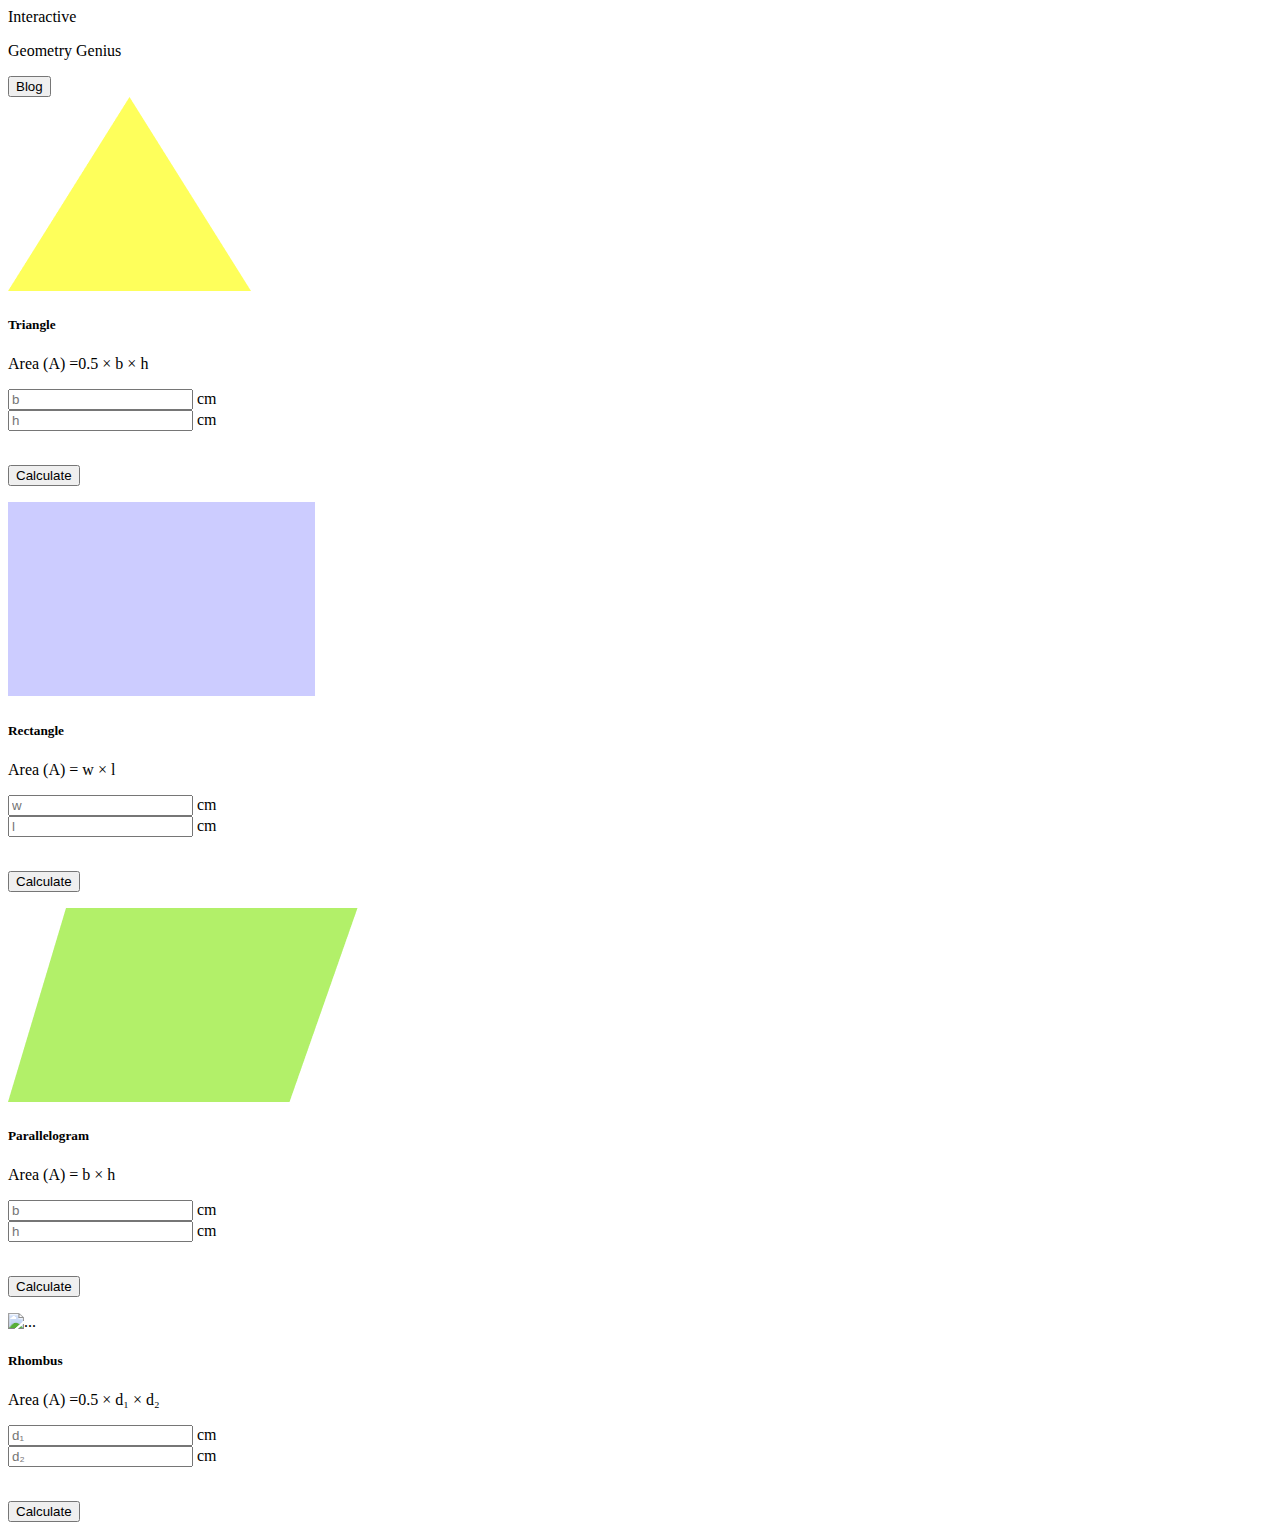
==== index.html @ be9a84c0 "more 2 cards added" ====
<!DOCTYPE html>
<html lang="en">

<head>
  <meta charset="UTF-8">
  <meta http-equiv="X-UA-Compatible" content="IE=edge">
  <meta name="viewport" content="width=device-width, initial-scale=1.0">
  <title>geometry-genius-assignment</title>

  <!----------- bootstrap CDN --------->
  <link href="https://cdn.jsdelivr.net/npm/bootstrap@5.3.0-alpha1/dist/css/bootstrap.min.css" rel="stylesheet"
    integrity="sha384-GLhlTQ8iRABdZLl6O3oVMWSktQOp6b7In1Zl3/Jr59b6EGGoI1aFkw7cmDA6j6gD" crossorigin="anonymous">

  <script src="https://cdn.jsdelivr.net/npm/bootstrap@5.3.0-alpha1/dist/js/bootstrap.bundle.min.js"
    integrity="sha384-w76AqPfDkMBDXo30jS1Sgez6pr3x5MlQ1ZAGC+nuZB+EYdgRZgiwxhTBTkF7CXvN"
    crossorigin="anonymous"></script>

  <!------------- vanila css ------->
  <link rel="stylesheet" href="./styles/style.css">

</head>

<body>
  <!------ main heading part navBar----- -->

  <header class="container ">
    <nav class="navbar bg-info-subtle rounded-2 pb-0 ">
      <div class="container-fluid">
        <a class="navbar-brand fw-bold fs-4 ms-md-5 "> Interactive <p class="fs-5 fw-lighter"> Geometry Genius </p>
        </a>
        <form class="d-flex" role="search">

          <button class="btn btn-outline-light bg-primary  me-md-4 px-4 " type="submit">Blog</button>
        </form>
      </div>
    </nav>

  </header>
  <!--------------- end of navBar--------------->

  <!---------------- card part start ------->

  <main>

<!-- 1-----triangle card ----->
    <div class="container ">
      <div class="card" style="width: 18rem;">
        <img src="./images/images/triangle.png" class="card-img-top img-fluid py-4 px-5" alt="...">
        <div class="card-body">
          <h5 class="card-title text-center">Triangle</h5>
          <p class="card-text text-center">Area (A) =0.5
            <span>&#215;</span> b <span>&#215;</span> h
          </p>
          <div class="text-center">
          <input type="text" placeholder="b" class="w-25"> <span>cm</span>
          <input type="text" placeholder="h" class="w-25"> <span>cm</span></div>
          <br>
          <p class="text-center">
          <button class="btn btn-primary w-100 ">Calculate</button></p>
        </div>
      </div>

<!-- 2-----Rectangle card ----->
      <div class="card" style="width: 18rem;">
        <img src="./images/images/rectangle.png" class="card-img-top img-fluid py-4 px-5" alt="...">
        <div class="card-body">
          <h5 class="card-title text-center">Rectangle</h5>
          <p class="card-text text-center">Area (A) = w <span>&#215;</span> l
          </p>
          <div class="text-center">
          <input type="text" placeholder="w" class="w-25"> <span>cm</span>
          <input type="text" placeholder="l" class="w-25"> <span>cm</span></div>
          <br>
          <p class="text-center">
          <button class="btn btn-primary w-100 ">Calculate</button></p>
        </div>
      </div>


<!-- 3-----Parallelogram card ----->

<div class="card" style="width: 18rem;">
  <img src="./images/images/parallelogram.png" class="card-img-top img-fluid py-4 px-5" alt="...">
  <div class="card-body">
    <h5 class="card-title text-center">Parallelogram</h5>
    <p class="card-text text-center">Area (A) = b <span>&#215;</span> h
    </p>
    <div class="text-center">
    <input type="text" placeholder="b" class="w-25"> <span>cm</span>
    <input type="text" placeholder="h" class="w-25"> <span>cm</span></div>
    <br>
    <p class="text-center">
    <button class="btn btn-primary w-100 ">Calculate</button></p>
  </div>
</div>

<!-- 4-----Rhombus card ----->

  <div class="card" style="width: 18rem;">
    <img src="./images/images/Rhombus.png" class="card-img-top img-fluid py-4 px-5" alt="...">
    <div class="card-body">
      <h5 class="card-title text-center">Rhombus</h5>
      <p class="card-text text-center">Area (A) =0.5
        <span>&#215;</span> d<span>&#8321;</span>   <span>&#215;</span> d<span>&#x2082;</span>
      </p>
      <div class="text-center">
      <input type="text" placeholder="d&#8321" class="w-25"> <span>cm</span>
      <input type="text" placeholder="d&#x2082" class="w-25"> <span>cm</span></div>
      <br>
      <p class="text-center">
      <button class="btn btn-primary w-100 ">Calculate</button></p>
    </div>
  </div>


   
    </div>

  </main>


  <script src="./script/script.js"></script>
</body>

</html>
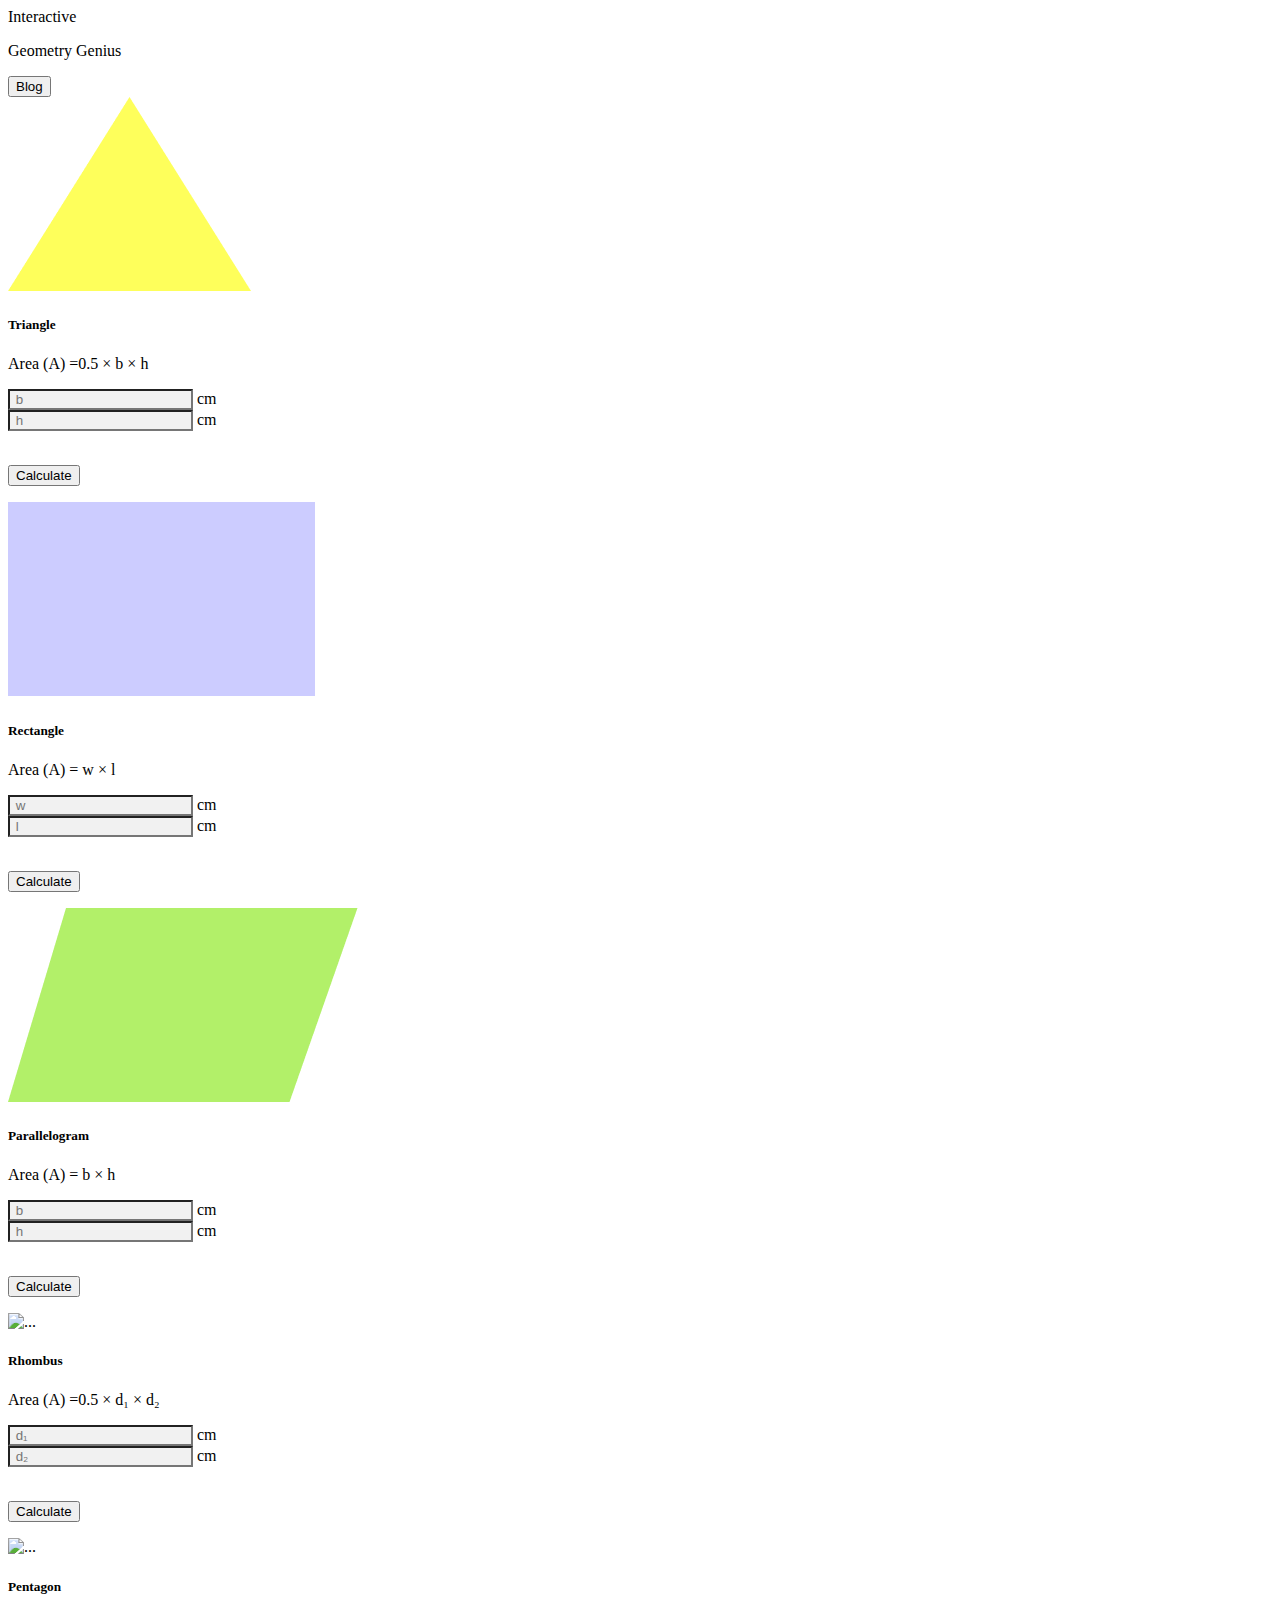
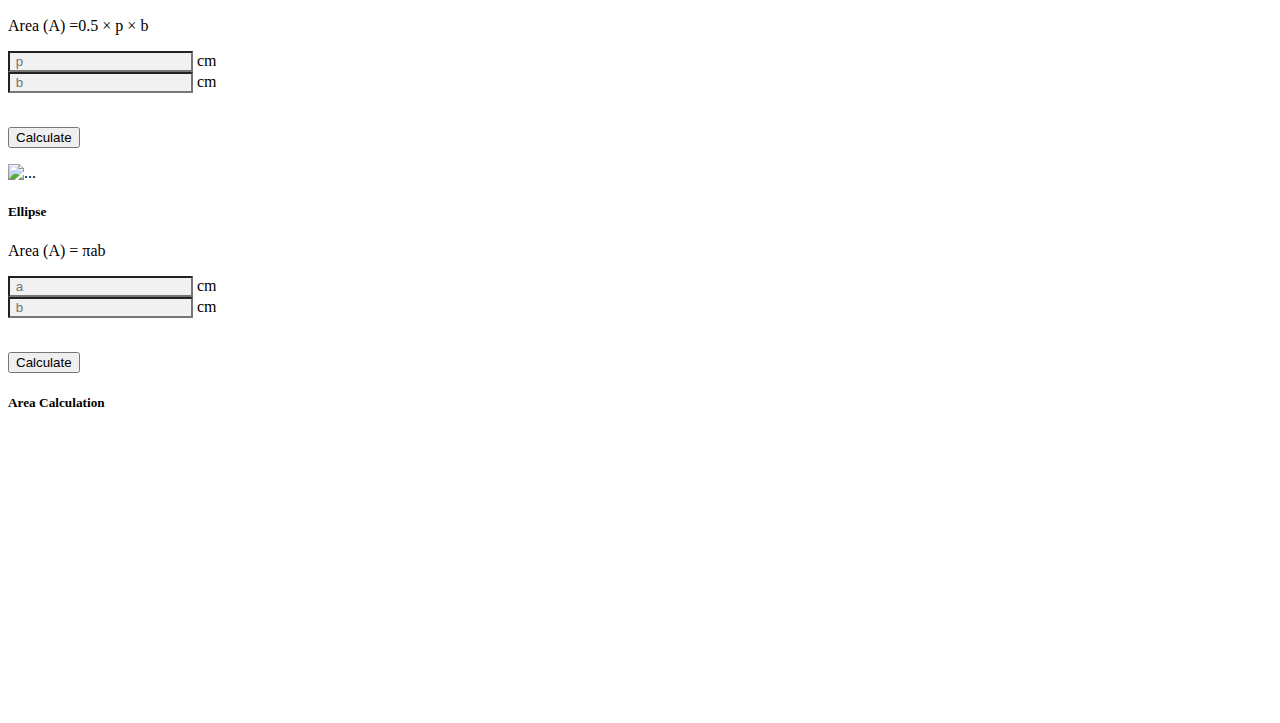
==== commit d4c1af3b: "basic-website-design-compleate" ====
--- a/index.html
+++ b/index.html
@@ -40,11 +40,13 @@
 
   <!---------------- card part start ------->
 
-  <main>
+  <main class="container d-md-flex  mb-5  ">
 
+    
+    <div class=" container mt-4">
+      <div class="row row-cols-1 row-cols-md-4  row-cols-lg-4  gap-3  justify-content-center justify-content-md-start" >
 <!-- 1-----triangle card ----->
-    <div class="container ">
-      <div class="card" style="width: 18rem;">
+      <div class="card col" style="width: 18rem; ">
         <img src="./images/images/triangle.png" class="card-img-top img-fluid py-4 px-5" alt="...">
         <div class="card-body">
           <h5 class="card-title text-center">Triangle</h5>
@@ -52,24 +54,24 @@
             <span>&#215;</span> b <span>&#215;</span> h
           </p>
           <div class="text-center">
-          <input type="text" placeholder="b" class="w-25"> <span>cm</span>
-          <input type="text" placeholder="h" class="w-25"> <span>cm</span></div>
+          <input type="text" placeholder=" b" class="w-25 input-bg border-0"> <span>cm</span>
+          <input type="text" placeholder=" h" class="w-25 input-bg border-0"> <span>cm</span></div>
           <br>
           <p class="text-center">
-          <button class="btn btn-primary w-100 ">Calculate</button></p>
+          <button class="btn btn-primary w-100  ">Calculate</button></p>
         </div>
       </div>
 
 <!-- 2-----Rectangle card ----->
-      <div class="card" style="width: 18rem;">
-        <img src="./images/images/rectangle.png" class="card-img-top img-fluid py-4 px-5" alt="...">
+      <div class="card col" style="width: 18rem;">
+        <img src="./images/images/rectangle.png" class="card-img-top img-fluid pt-5 pb-4 px-5" alt="...">
         <div class="card-body">
           <h5 class="card-title text-center">Rectangle</h5>
           <p class="card-text text-center">Area (A) = w <span>&#215;</span> l
           </p>
           <div class="text-center">
-          <input type="text" placeholder="w" class="w-25"> <span>cm</span>
-          <input type="text" placeholder="l" class="w-25"> <span>cm</span></div>
+          <input type="text" placeholder= " w" class="w-25 input-bg border-0"> <span>cm</span>
+          <input type="text" placeholder=" l" class="w-25 input-bg border-0"> <span>cm</span></div>
           <br>
           <p class="text-center">
           <button class="btn btn-primary w-100 ">Calculate</button></p>
@@ -79,42 +81,99 @@
 
 <!-- 3-----Parallelogram card ----->
 
-<div class="card" style="width: 18rem;">
-  <img src="./images/images/parallelogram.png" class="card-img-top img-fluid py-4 px-5" alt="...">
+<div class="card col" style="width: 18rem;">
+  <img src="./images/images/parallelogram.png" class="card-img-top img-fluid pt-5 pb-4 px-5" alt="...">
   <div class="card-body">
     <h5 class="card-title text-center">Parallelogram</h5>
-    <p class="card-text text-center">Area (A) = b <span>&#215;</span> h
+    <p class="card-text text-center pb-2">Area (A) = b <span>&#215;</span> h
     </p>
     <div class="text-center">
-    <input type="text" placeholder="b" class="w-25"> <span>cm</span>
-    <input type="text" placeholder="h" class="w-25"> <span>cm</span></div>
+    <input type="text" placeholder=" b" class="w-25 input-bg border-0"> <span>cm</span>
+    <input type="text" placeholder=" h" class="w-25 input-bg border-0"> <span>cm</span></div>
     <br>
     <p class="text-center">
     <button class="btn btn-primary w-100 ">Calculate</button></p>
   </div>
 </div>
 
+
+
+
+
 <!-- 4-----Rhombus card ----->
 
-  <div class="card" style="width: 18rem;">
-    <img src="./images/images/Rhombus.png" class="card-img-top img-fluid py-4 px-5" alt="...">
+  <div class="card col" style="width: 18rem;">
+    <img src="./images/images/Rhombus.png" class="card-img-top img-fluid pt-5  pb-4 px-5 " alt="...">
     <div class="card-body">
       <h5 class="card-title text-center">Rhombus</h5>
       <p class="card-text text-center">Area (A) =0.5
         <span>&#215;</span> d<span>&#8321;</span>   <span>&#215;</span> d<span>&#x2082;</span>
       </p>
       <div class="text-center">
-      <input type="text" placeholder="d&#8321" class="w-25"> <span>cm</span>
-      <input type="text" placeholder="d&#x2082" class="w-25"> <span>cm</span></div>
+      <input type="text" placeholder=" d&#8321" class="w-25 input-bg border-0 mb-2"> <span>cm</span>
+      <input type="text" placeholder=" d&#x2082" class="w-25 input-bg border-0"> <span>cm</span></div>
       <br>
       <p class="text-center">
       <button class="btn btn-primary w-100 ">Calculate</button></p>
     </div>
   </div>
 
+<!-- 5----Pentagon card ----->
 
+<div class="card col" style="width: 18rem;">
+  <img src="./images/images/Pentagon.png" class="card-img-top img-fluid py-4 px-5" alt="...">
+  <div class="card-body">
+    <h5 class="card-title text-center">Pentagon</h5>
+    <p class="card-text text-center">Area (A) =0.5
+      <span>&#215;</span> p <span>&#215;</span> b
+    </p>
+    <div class="text-center">
+    <input type="text" placeholder=" p" class="w-25 input-bg  border-0"> <span>cm</span>
+    <input type="text" placeholder=" b" class="w-25 input-bg  border-0"> <span>cm</span></div>
+    <br>
+    <p class="text-center">
+    <button class="btn btn-primary w-100 ">Calculate</button></p>
+  </div>
    
     </div>
+
+<!-- 6----Ellipse card ----->
+<div class="card col" style="width: 18rem;">
+  <img src="./images/images/Ellipse.png" class="card-img-top img-fluid py-5 px-5" alt="...">
+  <div class="card-body">
+    <h5 class="card-title text-center">Ellipse</h5>
+    <p class="card-text text-center">Area (A) = πab
+      
+    </p>
+    <div class="text-center">
+    <input type="text " placeholder=" a" class="w-25 input-bg  border-0"> <span>cm</span>
+    <input type="text" placeholder=" b" class="w-25 input-bg  border-0"> <span>cm</span></div>
+    <br>
+    <p class="text-center">
+    <button class="btn btn-primary w-100 ">Calculate</button></p>
+  </div>
+   
+
+  </div>
+    </div>
+  </div>
+
+  <!-- --------- calculation-card----- -->
+
+  <div class="d-flex justify-content-center mt-4 ">
+<div class="card col " style="width: 18rem; height: 20rem;  ">
+ 
+  <div class="card-body">
+    <h5 class="card-title text-center text-decoration-underline">Area Calculation</h5>
+   
+   
+  </div>
+</div>
+ <div>
+
+ </div>
+
+</div>
 
   </main>
 
--- a/styles/style.css
+++ b/styles/style.css
@@ -0,0 +1,3 @@
+.input-bg{
+   background-color: #F1F1F1;
+}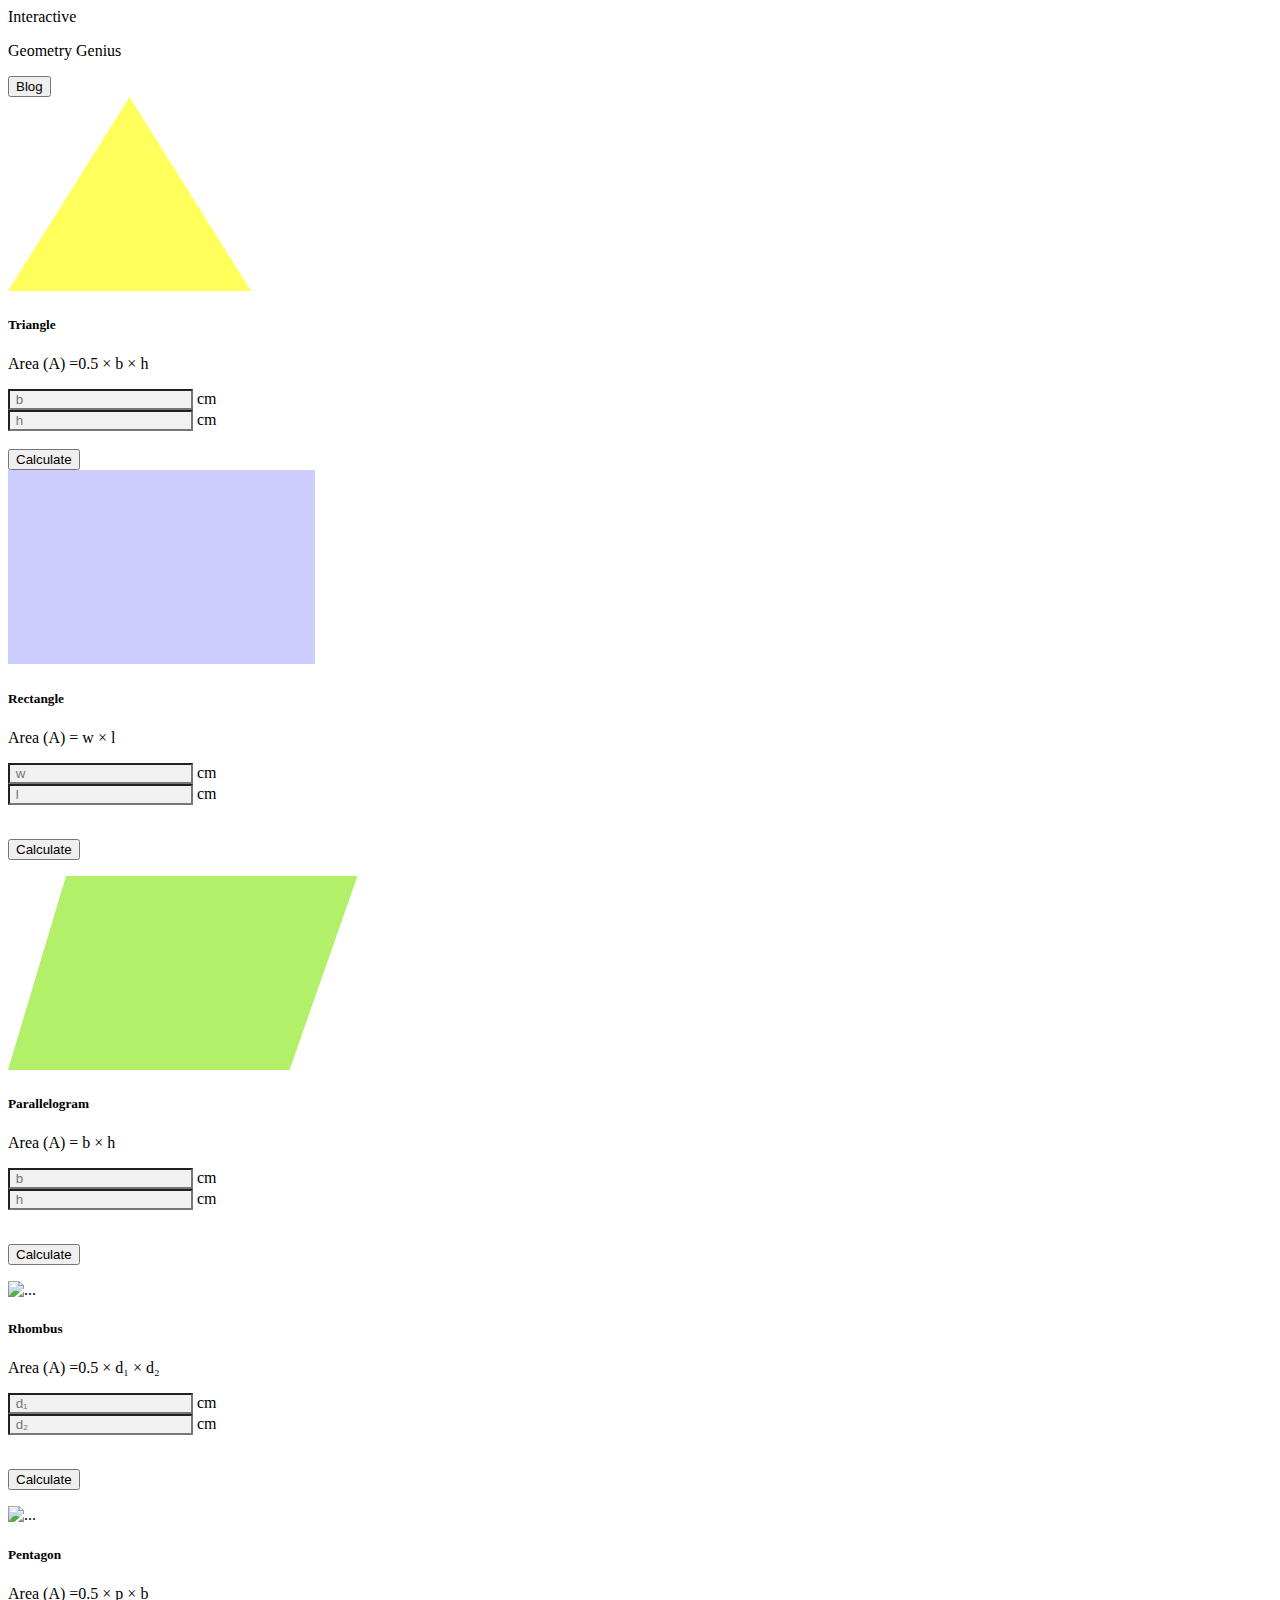
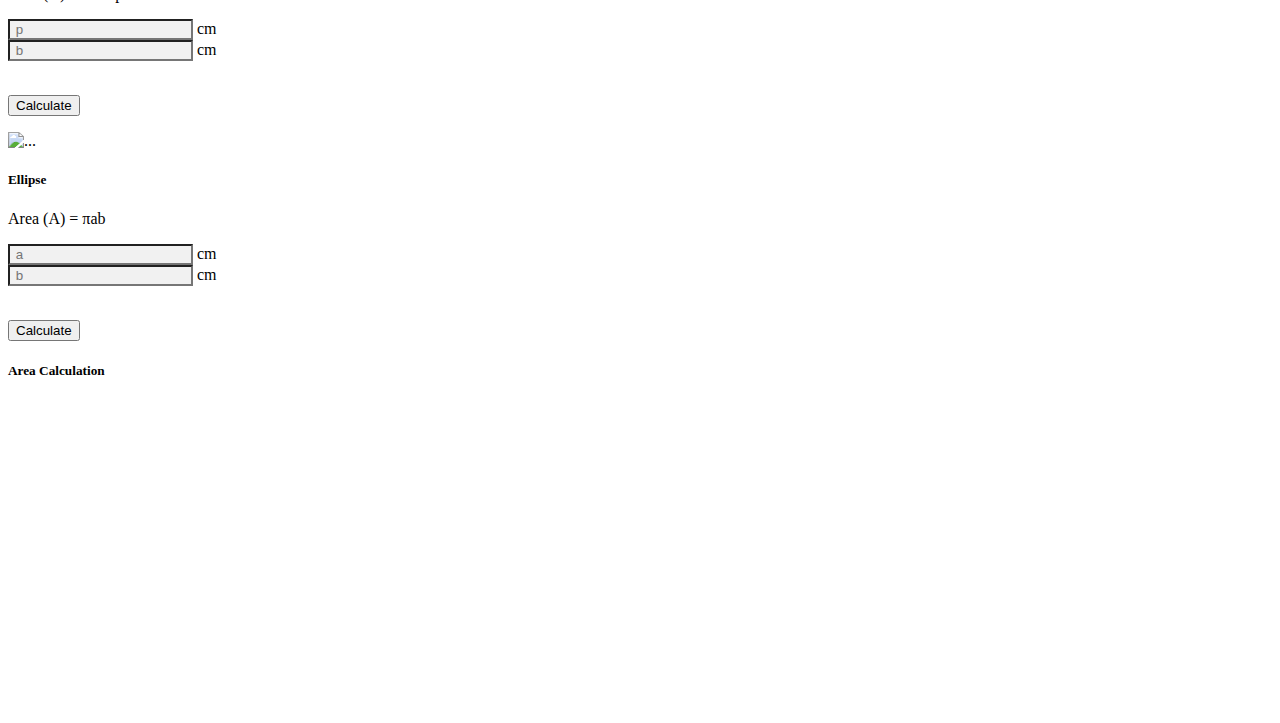
==== commit da181d63: "adding Dom on triangel and rectangle card" ====
--- a/index.html
+++ b/index.html
@@ -42,143 +42,156 @@
 
   <main class="container d-md-flex  mb-5  ">
 
-    
+
     <div class=" container mt-4">
-      <div class="row row-cols-1 row-cols-md-4  row-cols-lg-4  gap-3  justify-content-center justify-content-md-start" >
-<!-- 1-----triangle card ----->
-      <div class="card col" style="width: 18rem; ">
-        <img src="./images/images/triangle.png" class="card-img-top img-fluid py-4 px-5" alt="...">
-        <div class="card-body">
-          <h5 class="card-title text-center">Triangle</h5>
-          <p class="card-text text-center">Area (A) =0.5
-            <span>&#215;</span> b <span>&#215;</span> h
-          </p>
-          <div class="text-center">
-          <input type="text" placeholder=" b" class="w-25 input-bg border-0"> <span>cm</span>
-          <input type="text" placeholder=" h" class="w-25 input-bg border-0"> <span>cm</span></div>
-          <br>
-          <p class="text-center">
-          <button class="btn btn-primary w-100  ">Calculate</button></p>
+      <div class="row row-cols-1 row-cols-md-4  row-cols-lg-4  gap-4  justify-content-center justify-content-md-start">
+        <!-- 1-----triangle card ----->
+        <div class="card col" style="width: 16rem; ">
+          <img src="./images/images/triangle.png" class="card-img-top img-fluid py-4 px-5" alt="...">
+          <div class="card-body">
+            <h5 class="card-title text-center">Triangle</h5>
+            <p class="card-text text-center">Area (A) =0.5
+              <span>&#215;</span> b <span>&#215;</span> h
+            </p>
+            <div class="text-center">
+              <input type="text" placeholder=" b" id="triangle-input-a"  class="w-25 input-bg border-0"> <span>cm</span>
+              <input type="text" placeholder=" h" id="triangle-input-b" class="w-25 input-bg border-0"> <span>cm</span>
+            </div>
+            <br>
+          
+              <button class="btn btn-primary w-100"  id="batton-triangel">Calculate</button>
+           
+          </div>
         </div>
-      </div>
 
-<!-- 2-----Rectangle card ----->
-      <div class="card col" style="width: 18rem;">
-        <img src="./images/images/rectangle.png" class="card-img-top img-fluid pt-5 pb-4 px-5" alt="...">
-        <div class="card-body">
-          <h5 class="card-title text-center">Rectangle</h5>
-          <p class="card-text text-center">Area (A) = w <span>&#215;</span> l
-          </p>
-          <div class="text-center">
-          <input type="text" placeholder= " w" class="w-25 input-bg border-0"> <span>cm</span>
-          <input type="text" placeholder=" l" class="w-25 input-bg border-0"> <span>cm</span></div>
-          <br>
-          <p class="text-center">
-          <button class="btn btn-primary w-100 ">Calculate</button></p>
+        <!-- 2-----Rectangle card ----->
+        <div class="card col" style="width: 16rem;">
+          <img src="./images/images/rectangle.png" class="card-img-top img-fluid pt-5 pb-4 px-5" alt="...">
+          <div class="card-body">
+            <h5 class="card-title text-center">Rectangle</h5>
+            <p class="card-text text-center">Area (A) = w <span>&#215;</span> l
+            </p>
+            <div class="text-center">
+              <input type="text" placeholder=" w" class="w-25 input-bg border-0" id="rectangle-input-w"> <span>cm</span>
+              <input type="text" placeholder=" l" class="w-25 input-bg border-0" id="rectangle-input-l"> <span>cm</span>
+            </div>
+            <br>
+            <p class="text-center">
+              <button class="btn btn-primary w-100 " id="batton-rectangle">Calculate</button>
+            </p>
+          </div>
         </div>
-      </div>
 
 
-<!-- 3-----Parallelogram card ----->
+        <!-- 3-----Parallelogram card ----->
 
-<div class="card col" style="width: 18rem;">
-  <img src="./images/images/parallelogram.png" class="card-img-top img-fluid pt-5 pb-4 px-5" alt="...">
-  <div class="card-body">
-    <h5 class="card-title text-center">Parallelogram</h5>
-    <p class="card-text text-center pb-2">Area (A) = b <span>&#215;</span> h
-    </p>
-    <div class="text-center">
-    <input type="text" placeholder=" b" class="w-25 input-bg border-0"> <span>cm</span>
-    <input type="text" placeholder=" h" class="w-25 input-bg border-0"> <span>cm</span></div>
-    <br>
-    <p class="text-center">
-    <button class="btn btn-primary w-100 ">Calculate</button></p>
-  </div>
-</div>
+        <div class="card col" style="width: 16rem;">
+          <img src="./images/images/parallelogram.png" class="card-img-top img-fluid pt-5 pb-4 px-5" alt="...">
+          <div class="card-body">
+            <h5 class="card-title text-center">Parallelogram</h5>
+            <p class="card-text text-center pb-2">Area (A) = b <span>&#215;</span> h
+            </p>
+            <div class="text-center">
+              <input type="text" placeholder=" b" class="w-25 input-bg border-0"> <span>cm</span>
+              <input type="text" placeholder=" h" class="w-25 input-bg border-0"> <span>cm</span>
+            </div>
+            <br>
+            <p class="text-center">
+              <button class="btn btn-primary w-100 ">Calculate</button>
+            </p>
+          </div>
+        </div>
 
 
 
 
 
-<!-- 4-----Rhombus card ----->
+        <!-- 4-----Rhombus card ----->
 
-  <div class="card col" style="width: 18rem;">
-    <img src="./images/images/Rhombus.png" class="card-img-top img-fluid pt-5  pb-4 px-5 " alt="...">
-    <div class="card-body">
-      <h5 class="card-title text-center">Rhombus</h5>
-      <p class="card-text text-center">Area (A) =0.5
-        <span>&#215;</span> d<span>&#8321;</span>   <span>&#215;</span> d<span>&#x2082;</span>
-      </p>
-      <div class="text-center">
-      <input type="text" placeholder=" d&#8321" class="w-25 input-bg border-0 mb-2"> <span>cm</span>
-      <input type="text" placeholder=" d&#x2082" class="w-25 input-bg border-0"> <span>cm</span></div>
-      <br>
-      <p class="text-center">
-      <button class="btn btn-primary w-100 ">Calculate</button></p>
-    </div>
-  </div>
+        <div class="card col" style="width: 16rem;">
+          <img src="./images/images/Rhombus.png" class="card-img-top img-fluid pt-5  pb-4 px-5 " alt="...">
+          <div class="card-body">
+            <h5 class="card-title text-center">Rhombus</h5>
+            <p class="card-text text-center">Area (A) =0.5
+              <span>&#215;</span> d<span>&#8321;</span> <span>&#215;</span> d<span>&#x2082;</span>
+            </p>
+            <div class="text-center">
+              <input type="text" placeholder=" d&#8321" class="w-25 input-bg border-0 mb-2"> <span>cm</span>
+              <input type="text" placeholder=" d&#x2082" class="w-25 input-bg border-0"> <span>cm</span>
+            </div>
+            <br>
+            <p class="text-center">
+              <button class="btn btn-primary w-100 ">Calculate</button>
+            </p>
+          </div>
+        </div>
 
-<!-- 5----Pentagon card ----->
+        <!-- 5----Pentagon card ----->
 
-<div class="card col" style="width: 18rem;">
-  <img src="./images/images/Pentagon.png" class="card-img-top img-fluid py-4 px-5" alt="...">
-  <div class="card-body">
-    <h5 class="card-title text-center">Pentagon</h5>
-    <p class="card-text text-center">Area (A) =0.5
-      <span>&#215;</span> p <span>&#215;</span> b
-    </p>
-    <div class="text-center">
-    <input type="text" placeholder=" p" class="w-25 input-bg  border-0"> <span>cm</span>
-    <input type="text" placeholder=" b" class="w-25 input-bg  border-0"> <span>cm</span></div>
-    <br>
-    <p class="text-center">
-    <button class="btn btn-primary w-100 ">Calculate</button></p>
-  </div>
-   
+        <div class="card col" style="width: 16rem;">
+          <img src="./images/images/Pentagon.png" class="card-img-top img-fluid py-4 px-5" alt="...">
+          <div class="card-body">
+            <h5 class="card-title text-center">Pentagon</h5>
+            <p class="card-text text-center">Area (A) =0.5
+              <span>&#215;</span> p <span>&#215;</span> b
+            </p>
+            <div class="text-center">
+              <input type="text" placeholder=" p" class="w-25 input-bg  border-0"> <span>cm</span>
+              <input type="text" placeholder=" b" class="w-25 input-bg  border-0"> <span>cm</span>
+            </div>
+            <br>
+            <p class="text-center">
+              <button class="btn btn-primary w-100 ">Calculate</button>
+            </p>
+          </div>
+
+        </div>
+
+        <!-- 6----Ellipse card ----->
+        <div class="card col" style="width: 16rem;">
+          <img src="./images/images/Ellipse.png" class="card-img-top img-fluid py-5 px-5" alt="...">
+          <div class="card-body">
+            <h5 class="card-title text-center">Ellipse</h5>
+            <p class="card-text text-center">Area (A) = πab
+
+            </p>
+            <div class="text-center">
+              <input type="text " placeholder=" a" class="w-25 input-bg  border-0"> <span>cm</span>
+              <input type="text" placeholder=" b" class="w-25 input-bg  border-0"> <span>cm</span>
+            </div>
+            <br>
+            <p class="text-center">
+              <button class="btn btn-primary w-100 ">Calculate</button>
+            </p>
+          </div>
+
+
+        </div>
+      </div>
     </div>
 
-<!-- 6----Ellipse card ----->
-<div class="card col" style="width: 18rem;">
-  <img src="./images/images/Ellipse.png" class="card-img-top img-fluid py-5 px-5" alt="...">
-  <div class="card-body">
-    <h5 class="card-title text-center">Ellipse</h5>
-    <p class="card-text text-center">Area (A) = πab
-      
-    </p>
-    <div class="text-center">
-    <input type="text " placeholder=" a" class="w-25 input-bg  border-0"> <span>cm</span>
-    <input type="text" placeholder=" b" class="w-25 input-bg  border-0"> <span>cm</span></div>
-    <br>
-    <p class="text-center">
-    <button class="btn btn-primary w-100 ">Calculate</button></p>
-  </div>
-   
+    <!-- --------- calculation-card----- -->
 
-  </div>
+    <div class="d-flex justify-content-center mt-4 ">
+      <div class="card col " style="width: 18rem; height: 22rem;  ">
+
+        <div class="card-body">
+          <h5 class="card-title text-center text-decoration-underline">Area Calculation</h5>
+
+
+        </div>
+      </div>
+      <div>
+
+      </div>
+
     </div>
-  </div>
-
-  <!-- --------- calculation-card----- -->
-
-  <div class="d-flex justify-content-center mt-4 ">
-<div class="card col " style="width: 18rem; height: 20rem;  ">
- 
-  <div class="card-body">
-    <h5 class="card-title text-center text-decoration-underline">Area Calculation</h5>
-   
-   
-  </div>
-</div>
- <div>
-
- </div>
-
-</div>
 
   </main>
 
 
-  <script src="./script/script.js"></script>
+  <script src="./script/scriptComon.js"></script>
+  <script src="./script/scriptBasic.js"></script>
 </body>
 
 </html>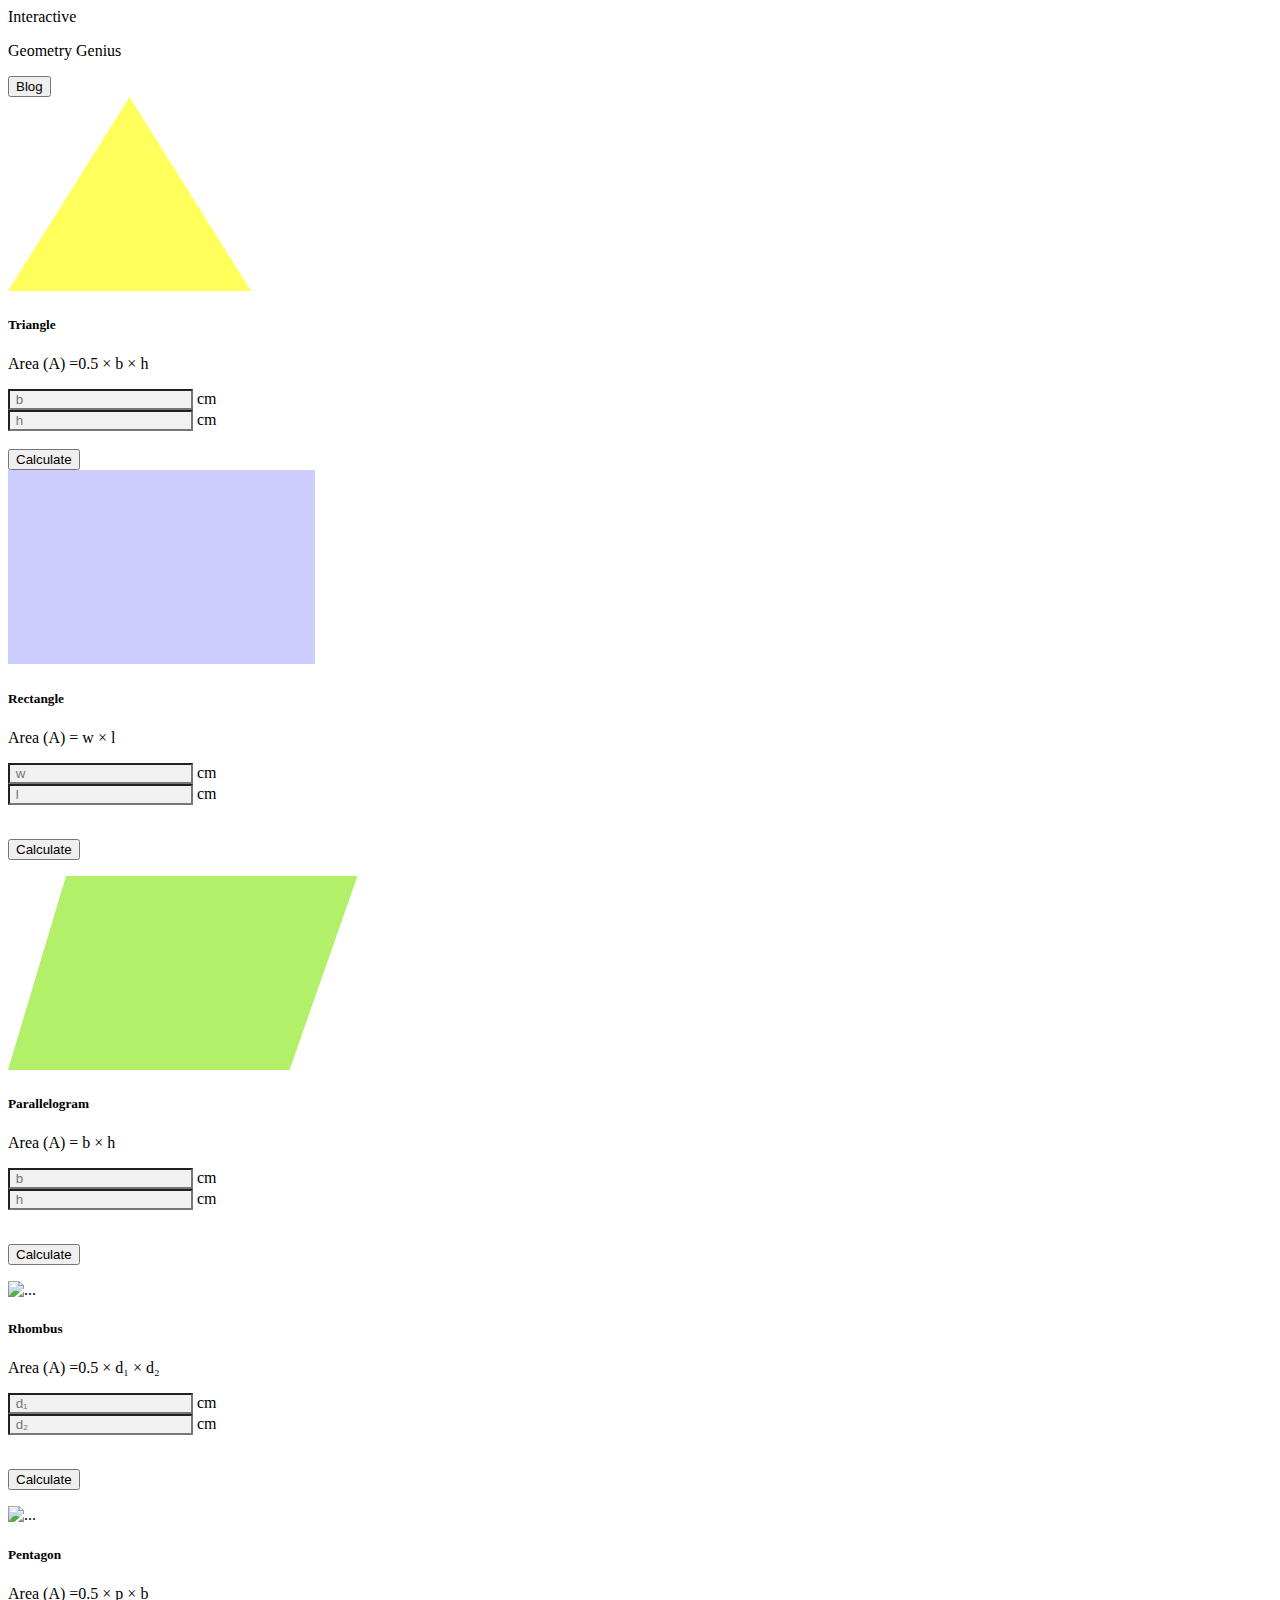
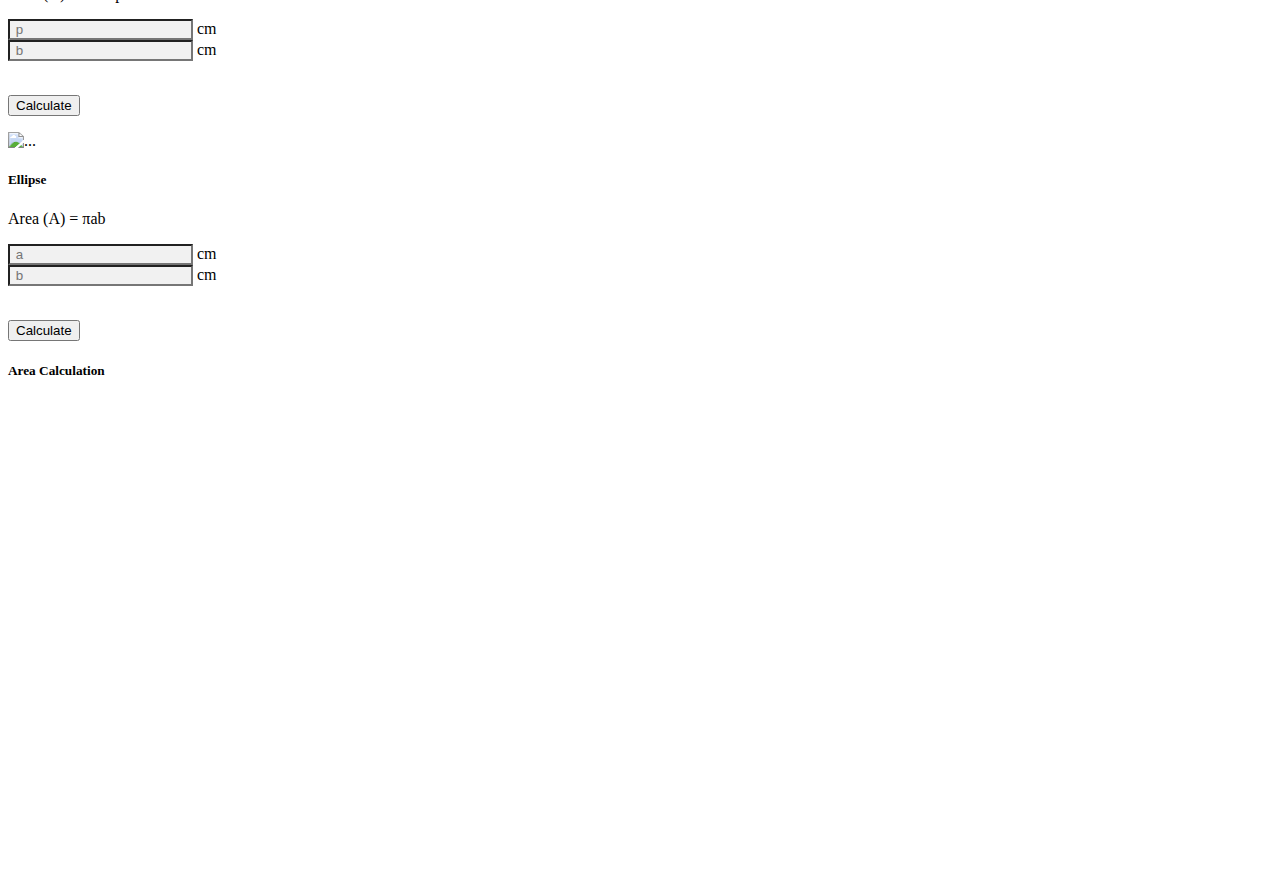
==== commit 70b0b03c: "calculation section done" ====
--- a/index.html
+++ b/index.html
@@ -24,7 +24,7 @@
   <!------ main heading part navBar----- -->
 
   <header class="container ">
-    <nav class="navbar bg-info-subtle rounded-2 pb-0 ">
+    <nav class="navbar bg-info-subtle rounded-2 pb-0  ">
       <div class="container-fluid">
         <a class="navbar-brand fw-bold fs-4 ms-md-5 "> Interactive <p class="fs-5 fw-lighter"> Geometry Genius </p>
         </a>
@@ -44,9 +44,9 @@
 
 
     <div class=" container mt-4">
-      <div class="row row-cols-1 row-cols-md-4  row-cols-lg-4  gap-4  justify-content-center justify-content-md-start">
+      <div class="row row-cols-1 row-cols-md-4  row-cols-lg-4  gap-3  justify-content-center justify-content-md-start">
         <!-- 1-----triangle card ----->
-        <div class="card col" style="width: 16rem; ">
+        <div class="card col color-cng" style="width: 16rem; ">
           <img src="./images/images/triangle.png" class="card-img-top img-fluid py-4 px-5" alt="...">
           <div class="card-body">
             <h5 class="card-title text-center">Triangle</h5>
@@ -54,18 +54,18 @@
               <span>&#215;</span> b <span>&#215;</span> h
             </p>
             <div class="text-center">
-              <input type="text" placeholder=" b" id="triangle-input-a"  class="w-25 input-bg border-0"> <span>cm</span>
+              <input type="text" placeholder=" b" id="triangle-input-a" class="w-25 input-bg border-0"> <span>cm</span>
               <input type="text" placeholder=" h" id="triangle-input-b" class="w-25 input-bg border-0"> <span>cm</span>
             </div>
             <br>
-          
-              <button class="btn btn-primary w-100"  id="batton-triangel">Calculate</button>
-           
+
+            <button class="btn btn-primary w-100" id="batton-triangel">Calculate</button>
+
           </div>
         </div>
 
         <!-- 2-----Rectangle card ----->
-        <div class="card col" style="width: 16rem;">
+        <div class="card col color-cng" style="width: 16rem;">
           <img src="./images/images/rectangle.png" class="card-img-top img-fluid pt-5 pb-4 px-5" alt="...">
           <div class="card-body">
             <h5 class="card-title text-center">Rectangle</h5>
@@ -85,19 +85,21 @@
 
         <!-- 3-----Parallelogram card ----->
 
-        <div class="card col" style="width: 16rem;">
+        <div class="card col  color-cng" style="width: 16rem;">
           <img src="./images/images/parallelogram.png" class="card-img-top img-fluid pt-5 pb-4 px-5" alt="...">
           <div class="card-body">
             <h5 class="card-title text-center">Parallelogram</h5>
             <p class="card-text text-center pb-2">Area (A) = b <span>&#215;</span> h
             </p>
             <div class="text-center">
-              <input type="text" placeholder=" b" class="w-25 input-bg border-0"> <span>cm</span>
-              <input type="text" placeholder=" h" class="w-25 input-bg border-0"> <span>cm</span>
-            </div>
-            <br>
-            <p class="text-center">
-              <button class="btn btn-primary w-100 ">Calculate</button>
+              <input type="text" placeholder=" b" class="w-25 input-bg border-0" id="Parallelogram-input-b">
+              <span>cm</span>
+              <input type="text" placeholder=" h" class="w-25 input-bg border-0" id="Parallelogram-input-h">
+              <span>cm</span>
+            </div>
+            <br>
+            <p class="text-center">
+              <button class="btn btn-primary w-100 " id="batton-Parallelogram">Calculate</button>
             </p>
           </div>
         </div>
@@ -108,7 +110,7 @@
 
         <!-- 4-----Rhombus card ----->
 
-        <div class="card col" style="width: 16rem;">
+        <div class="card col color-cng" style="width: 16rem;">
           <img src="./images/images/Rhombus.png" class="card-img-top img-fluid pt-5  pb-4 px-5 " alt="...">
           <div class="card-body">
             <h5 class="card-title text-center">Rhombus</h5>
@@ -116,19 +118,21 @@
               <span>&#215;</span> d<span>&#8321;</span> <span>&#215;</span> d<span>&#x2082;</span>
             </p>
             <div class="text-center">
-              <input type="text" placeholder=" d&#8321" class="w-25 input-bg border-0 mb-2"> <span>cm</span>
-              <input type="text" placeholder=" d&#x2082" class="w-25 input-bg border-0"> <span>cm</span>
-            </div>
-            <br>
-            <p class="text-center">
-              <button class="btn btn-primary w-100 ">Calculate</button>
+              <input type="text" placeholder=" d&#8321" class="w-25 input-bg border-0 mb-2" id="Rhombus-input-d1">
+              <span>cm</span>
+              <input type="text" placeholder=" d&#x2082" class="w-25 input-bg border-0" id="Rhombus-input-d2">
+              <span>cm</span>
+            </div>
+            <br>
+            <p class="text-center">
+              <button class="btn btn-primary w-100 " id="batton-Rhombus">Calculate</button>
             </p>
           </div>
         </div>
 
         <!-- 5----Pentagon card ----->
 
-        <div class="card col" style="width: 16rem;">
+        <div class="card col color-cng" style="width: 16rem;">
           <img src="./images/images/Pentagon.png" class="card-img-top img-fluid py-4 px-5" alt="...">
           <div class="card-body">
             <h5 class="card-title text-center">Pentagon</h5>
@@ -136,19 +140,19 @@
               <span>&#215;</span> p <span>&#215;</span> b
             </p>
             <div class="text-center">
-              <input type="text" placeholder=" p" class="w-25 input-bg  border-0"> <span>cm</span>
-              <input type="text" placeholder=" b" class="w-25 input-bg  border-0"> <span>cm</span>
-            </div>
-            <br>
-            <p class="text-center">
-              <button class="btn btn-primary w-100 ">Calculate</button>
+              <input type="text" placeholder=" p" class="w-25 input-bg  border-0" id="Pentagon-input-p"> <span>cm</span>
+              <input type="text" placeholder=" b" class="w-25 input-bg  border-0" id="Pentagon-input-b"> <span>cm</span>
+            </div>
+            <br>
+            <p class="text-center">
+              <button class="btn btn-primary w-100 " id="batton-Pentagon">Calculate</button>
             </p>
           </div>
 
         </div>
 
         <!-- 6----Ellipse card ----->
-        <div class="card col" style="width: 16rem;">
+        <div class="card col color-cng " style="width: 16rem;">
           <img src="./images/images/Ellipse.png" class="card-img-top img-fluid py-5 px-5" alt="...">
           <div class="card-body">
             <h5 class="card-title text-center">Ellipse</h5>
@@ -156,12 +160,12 @@
 
             </p>
             <div class="text-center">
-              <input type="text " placeholder=" a" class="w-25 input-bg  border-0"> <span>cm</span>
-              <input type="text" placeholder=" b" class="w-25 input-bg  border-0"> <span>cm</span>
-            </div>
-            <br>
-            <p class="text-center">
-              <button class="btn btn-primary w-100 ">Calculate</button>
+              <input type="text " placeholder=" a" class="w-25 input-bg  border-0" id="Ellipse-input-a"> <span>cm</span>
+              <input type="text" placeholder=" b" class="w-25 input-bg  border-0" id="Ellipse-input-b"> <span>cm</span>
+            </div>
+            <br>
+            <p class="text-center">
+              <button class="btn btn-primary w-100 " id="batton-Ellipse">Calculate</button>
             </p>
           </div>
 
@@ -172,10 +176,10 @@
 
     <!-- --------- calculation-card----- -->
 
-    <div class="d-flex justify-content-center mt-4 ">
-      <div class="card col " style="width: 18rem; height: 22rem;  ">
-
-        <div class="card-body">
+    <div class="d-flex justify-content-center mt-4 " >
+      <div class="card col " style="width: 19rem; height: 32rem;  ">
+
+        <div class="py-2" id="calculation-area">
           <h5 class="card-title text-center text-decoration-underline">Area Calculation</h5>
 
 
@@ -191,6 +195,7 @@
 
 
   <script src="./script/scriptComon.js"></script>
+  <script src="./script/calculats.js"></script>
   <script src="./script/scriptBasic.js"></script>
 </body>
 
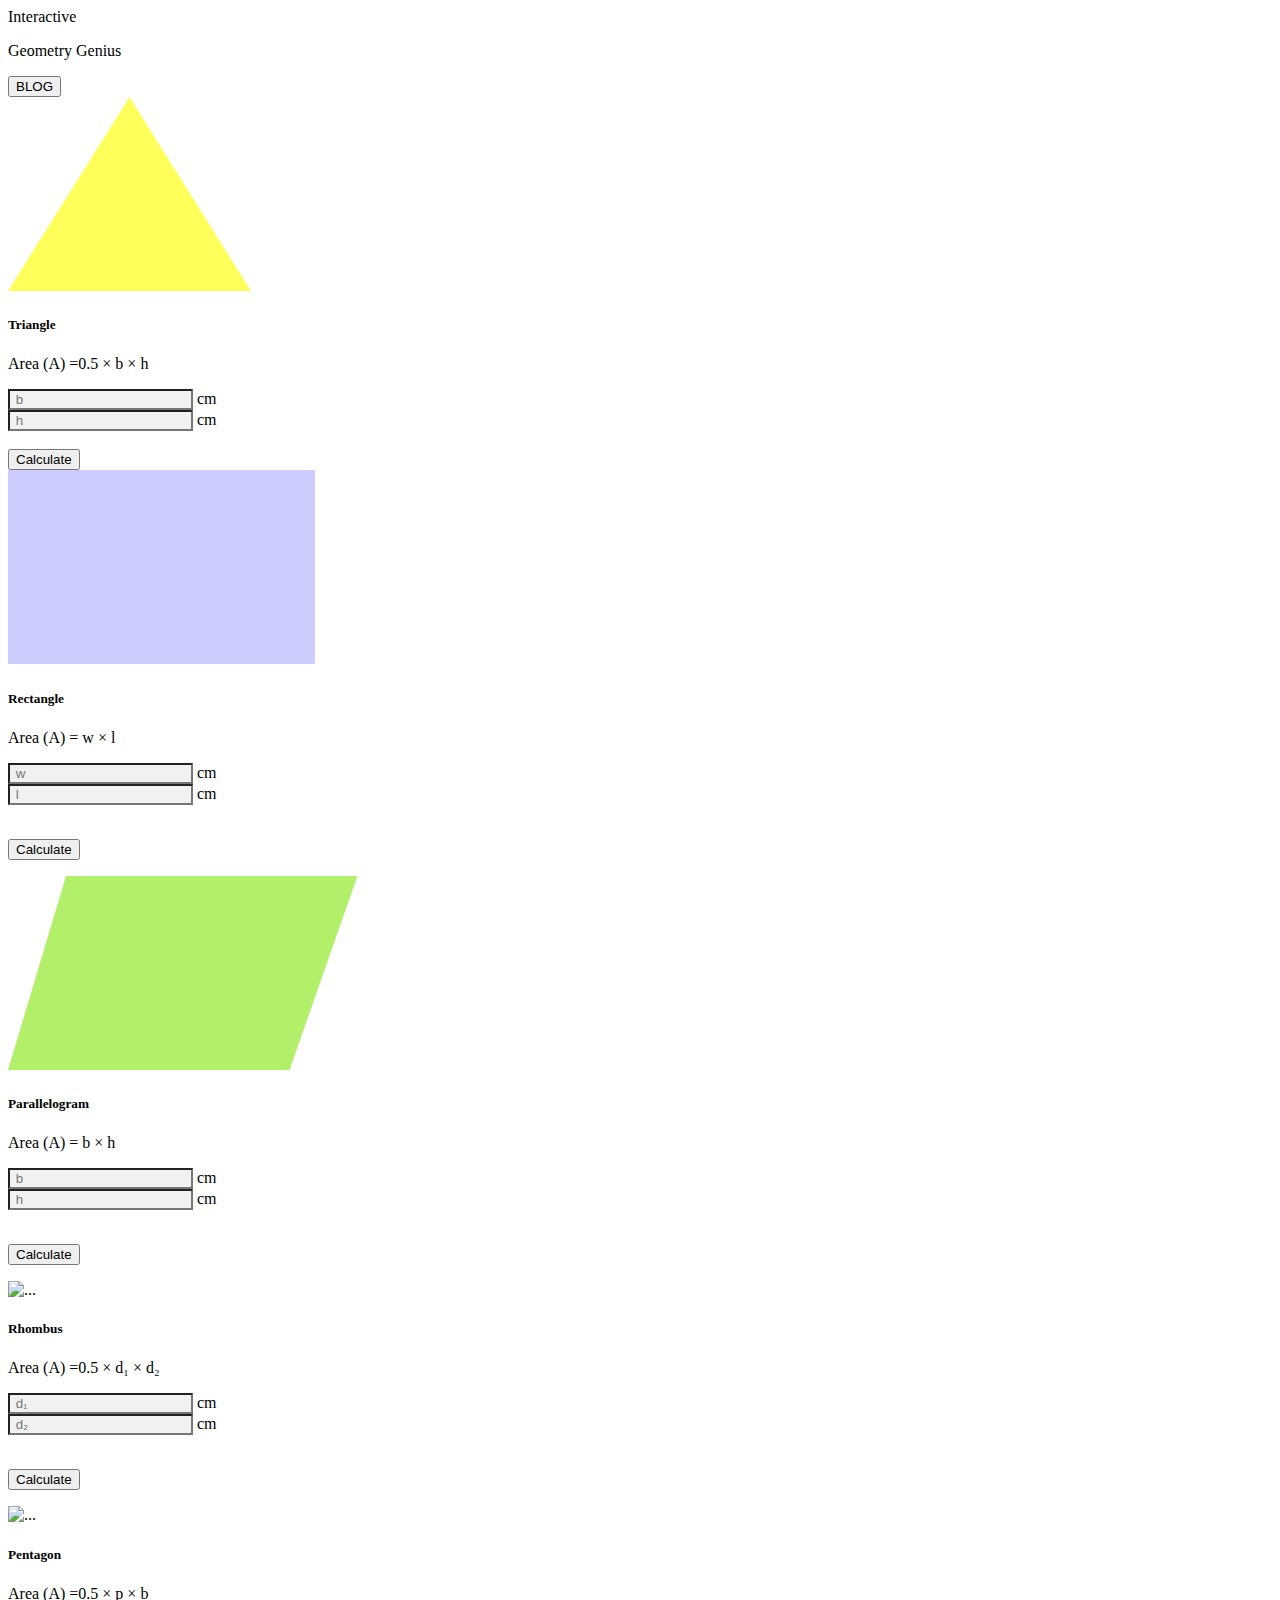
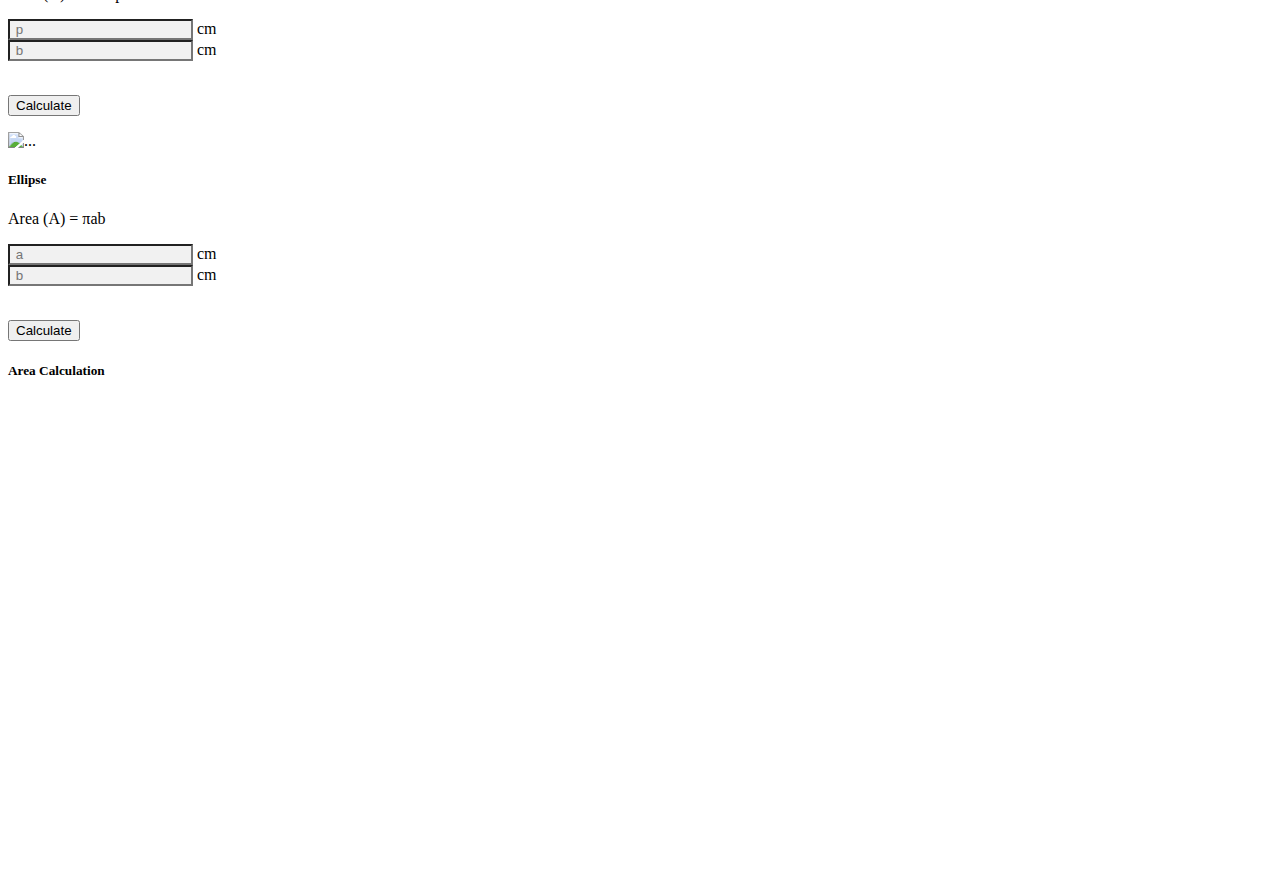
==== commit d9d1a730: "final" ====
--- a/index.html
+++ b/index.html
@@ -28,10 +28,10 @@
       <div class="container-fluid">
         <a class="navbar-brand fw-bold fs-4 ms-md-5 "> Interactive <p class="fs-5 fw-lighter"> Geometry Genius </p>
         </a>
-        <form class="d-flex" role="search">
-
-          <button class="btn btn-outline-light bg-primary  me-md-4 px-4 " type="submit">Blog</button>
-        </form>
+        
+
+        <button class="btn btn-primary px-4" id="blog">BLOG</button>
+    
       </div>
     </nav>
 
--- a/styles/style.css
+++ b/styles/style.css
@@ -1,3 +1,12 @@
 .input-bg{
    background-color: #F1F1F1;
+}
+.body{
+   background-color: #151B54;
+}
+.nav-body{ background-color: #550A35;
+
+}
+.bg-body{
+   background-color: #800080;
 }